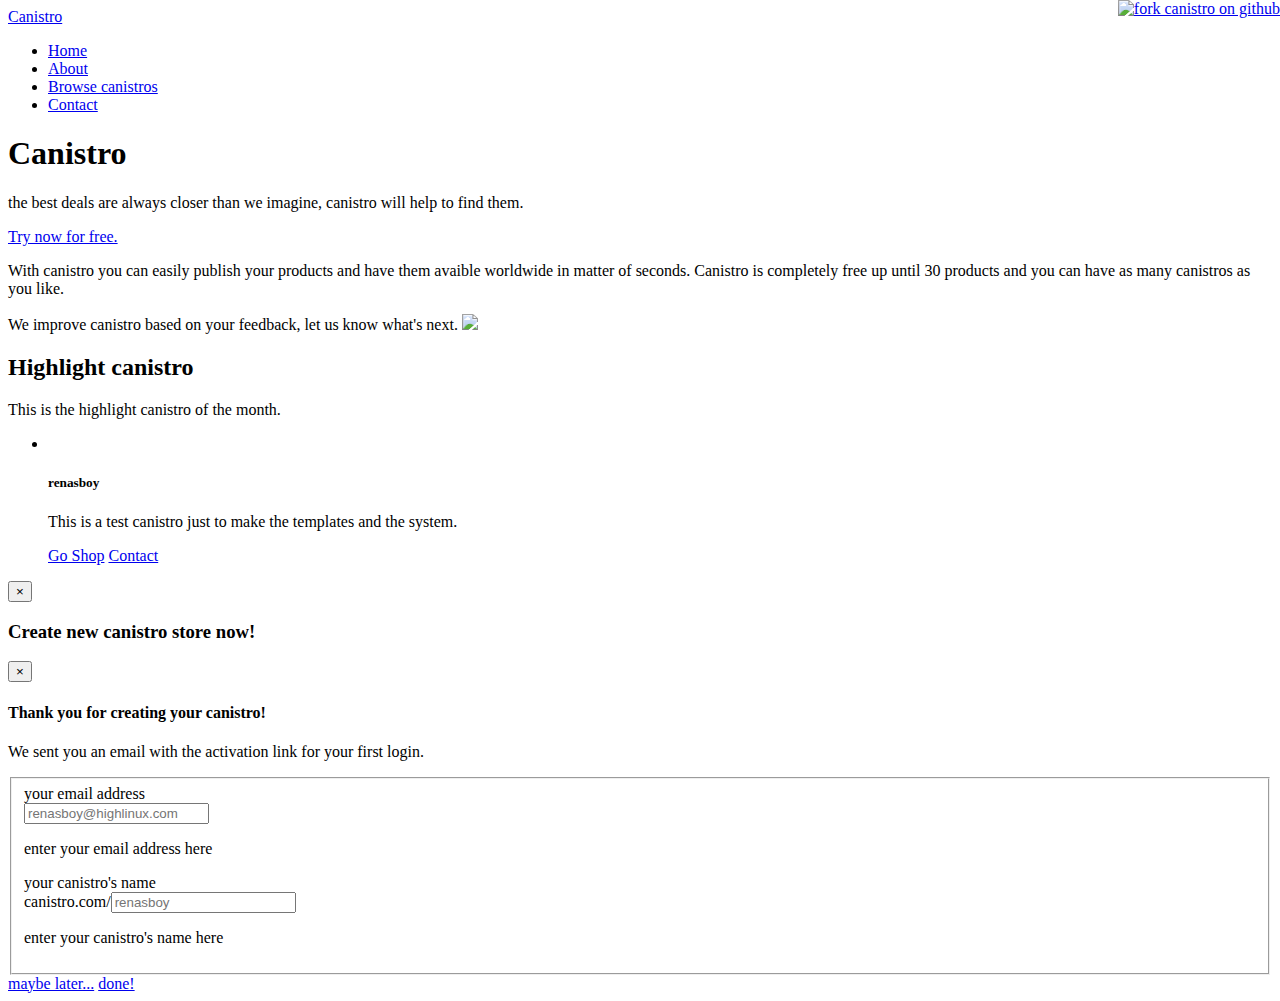
==== pub/index.html @ 116bf73c "Added google tracking to website and fixed bank acccount in store contact" ====
<!DOCTYPE html>
<html lang="en">
<meta charset="utf-8">
<head>

<title>canistro online, the best deals are always closer than we imagine.</title>

<link href="/bootstrap/bootstrap.min.css" rel="stylesheet">
<link href="/bootstrap/bootstrap-responsive.min.css" rel="stylesheet">

<style>
.github {
    position: absolute;
    top: 0;
    right: 0;
    border: 0;
}
</style>

<script src="/jquery/jquery.js"></script>
<script src="/bootstrap/bootstrap.min.js"></script>
<script src="/jquery/jquery.validate.js"></script>

<script>
$(function () {

    // set jquery validator default values
    $.validator.setDefaults({
        highlight: function(element, errorClass, validClass) {
            validClass = 'success';
            $(element).parents('.control-group').addClass(errorClass).removeClass(validClass);
        },
        unhighlight: function(element, errorClass, validClass) {
            validClass = 'success';
            $(element).parents('.control-group').removeClass(errorClass).addClass(validClass);
        },
        errorPlacement: function (error, element) {
            element.parents('.control-group').find('.help-block').html(error);
        },
        success: function (label) {
            $('#' + label.attr('for')).parents('.control-group').find('.help-block').html('This field is verified');
        },
        errorElement: 'span'
    });

    // add jquery validator regexp method for precise matching
    $.validator.addMethod('regexp', function(value, element, param) {
        return this.optional(element) || value.match(param);
    }, 'This value doesn\'t match the acceptable pattern.');

    // simple method validate form, to config jquery validator
    $.validate_form = function () {
        $('form').validate({
            rules: {
                email: {
                    required: true,
                    email: true,
                    /*
                    remote: {
                        url: '/validation/email',
                        data: {
                            value: function () {
                                return $('#email').val();
                            }
                        }
                    }
                    */
                },
                name: {
                    required: true,
                    minlength: 5,
                    maxlength: 30,
                    regexp: /^([A-Za-z0-9_-]{5,30})$/,
                    /*
                    remote: {
                        url: '/validation/name',
                        data: {
                            value: function () {
                                return $('#name').val();
                            }
                        }
                    }
                    */
                }
            },
            messages: {
                email: {
                    //required: 'Please enter your email here.',
                    email: 'Please enter a valid email here.',
                    remote: 'This email is alredy in use, please login.'
                },
                name: {
                    //required: 'Please enter your canistro\'s name.',
                    minlength: 'Please enter a name with minimum 5 chars.',
                    maxlength: 'Please enter a name with maximum 30 chars.',
                    regexp: 'Please enter only alfa-numeric chars.',
                    remote: 'This name is already in use, please try another one.'
                }
            }
        });
    };

    // method done while clicking to send the form
    $.done = function (e) {
        e.preventDefault();
        $.validate_form();
        $('form').submit();
    };

    // reset form after successful post
    $.reset_form = function () {
        $('form input').val('');
        $('form .success').removeClass('success');
        $('#email').parents('.control-group').find('.help-block').html('enter your email address here');
        $('#name').parents('.control-group').find('.help-block').html('enter your canistro\'s name here');
        $('.alert-success').removeClass('in').addClass('out, hide');
    };

    // submit the form after successful validation
    $.submit = function (e) {
        e.preventDefault();
        //$.post('/create', $('form').serializeArray(), function (data) {
        //    if (data == 'success') {
                $('.alert-success').removeClass('out, hide').addClass('in').alert();
                // TODO reset here or after closing alert and form?
                setTimeout(function () {$.reset_form();}, 5000);
        //    }
        //});
    };

    $.track = function () {
        _gaq.push(['_trackEvent', 'canistro-home', 'try free'])
    };

    $(document).off('click', '#done').on('click', '#done', $.done);
    $(document).off('submit', 'form').on('submit', 'form', $.submit);
    $(document).off('click', '.btn-success').on('click', '.btn-success', $.track);
});
</script>

<script>
    window.google_analytics_uacct = "UA-4145216-7";
    google_analytics_domain_name=".linuxforme.com";
    var _gaq = _gaq || [];
    _gaq.push(['_setAccount', 'UA-4145216-7']);
    _gaq.push(['_setDomainName', '.linuxforme.com']);
    _gaq.push(['_setAllowLinker', true]);
    _gaq.push(['_setAllowHash', false]);
    _gaq.push(['_trackPageview']);
    (function() {
      var ga = document.createElement('script'); ga.type = 'text/javascript'; ga.async = true;
      ga.src = ('https:' == document.location.protocol ? 'https://ssl' : 'http://www') + '.google-analytics.com/ga.js';
      var s = document.getElementsByTagName('script')[0]; s.parentNode.insertBefore(ga, s);
    })();
</script>

<meta name="viewport" content="width=device-width, initial-scale=1.0">

</head>

<body>

    <div class="navbar">
        <div class="navbar-inner">
            <div class="container">
                <a class="brand" href="/">Canistro</a>

                <ul class="nav">
                    <li class="active"><a href="/index.html">Home</a></li>
                    <li><a href="/about.html">About</a></li>
                    <li><a href="/canistros.html">Browse canistros</a></li>
                    <li><a href="/contact.html">Contact</a></li>
                </ul>

            </div>
        </div>
    </div>

    <div class="container">

        <div class="row">

            <div class="span9">
                <div class="hero-unit">
                    <h1>Canistro</h1>
                    <p>the best deals are always closer than we imagine, canistro will help to find them.</p>
                    <p>
                        <a class="btn btn-success btn-large" data-target="#modal-form" href="#modal-form" data-toggle="modal">Try now for free.</a>
                    </p>
                    <p>
                        With canistro you can easily publish your products and have them avaible worldwide in matter of seconds.
                        Canistro is completely free up until 30 products and you can have as many canistros as you like.
                    </p>

                    <p>
                        We improve canistro based on your feedback, let us know what's next.
                        <img src="/img/social.png" class="pull-right">
                    </p>
                </div>
            </div>

            <div class="span3">
                <h2>Highlight canistro</h2>
                <p>This is the highlight canistro of the month.</p>
                <ul class="thumbnails">
                    <li class="span3">
                    <div class="thumbnail">
                        <a href="/renasboy"><img alt="" src="/renasboy/img/image1.jpg"></a>
                        <div class="caption">
                            <h5>renasboy</h5>
                            <p>This is a test canistro just to make the templates and the system.</p>
                            <p><a class="btn btn-primary pull-right" href="/renasboy">Go Shop</a> <a class="btn" href="/renasboy/contact.html">Contact</a></p>
                        </div>
                    </div>
                    </li>
                </ul>
            </div>
        </div> 

    </div>

    <div class="modal fade hide" id="modal-form">
        <div class="modal-header">
            <button type="button" class="close" data-dismiss="modal">×</button>
            <h3>Create new canistro store now!</h3>
        </div>
        <div class="modal-body">

            <div class="alert alert-block alert-success fade out hide">
                <button data-dismiss="alert" class="close" type="button">×</button>
                <h4 class="alert-heading">Thank you for creating your canistro!</h4>
                <p>We sent you an email with the activation link for your first login.</p>
            </div>

            <form class="form-horizontal" method="post">
                <fieldset>
                    <div class="control-group">
                        <label class="control-label" for="email">your email address</label>
                        <div class="controls">
                            <input type="text" name="email" id="email" class="span3" placeholder="renasboy@highlinux.com">
                            <p class="help-block">enter your email address here</p>
                        </div>
                    </div>
                    <div class="control-group">
                        <label class="control-label" for="name">your canistro's name</label>
                        <div class="controls">
                            <div class="input-prepend">
                            <span class="add-on">canistro.com/</span><input type="text" class="span2" name="name" id="name" placeholder="renasboy">
                            </div>
                            <p class="help-block">enter your canistro's name here</p>
                        </div>
                    </div>
                </fieldset>
            </form>
        </div>
        <div class="modal-footer">
            <a href="#" class="btn" data-dismiss="modal">maybe later...</a>
            <a href="#" class="btn btn-primary" id="done">done!</a>
        </div>
    </div>

    <a href="https://github.com/renasboy/canistro" class="github"><img src="/img/fork-me-on-github.png" alt="fork canistro on github"></a>

</body>

</html>
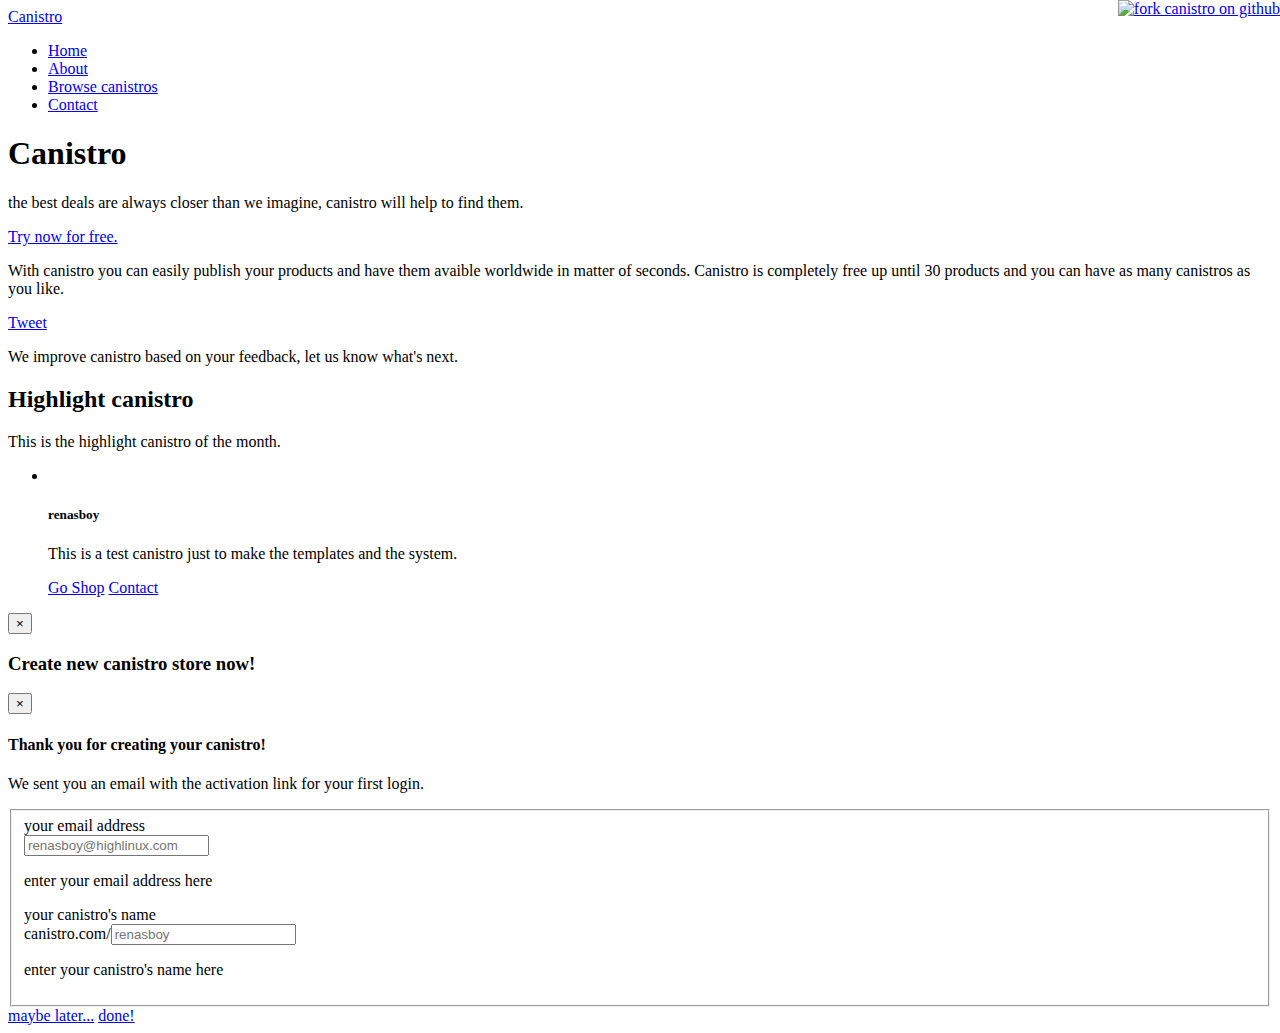
==== commit e1359ad6: "Added real social buttons and removed the social fake image" ====
--- a/pub/index.html
+++ b/pub/index.html
@@ -14,6 +14,14 @@
     top: 0;
     right: 0;
     border: 0;
+}
+.social .fb-like iframe{
+    width: 45px !important;
+}
+
+.social > * {
+    vertical-align: top;
+    margin-right: 5px;
 }
 </style>
 
@@ -103,6 +111,7 @@
     // method done while clicking to send the form
     $.done = function (e) {
         e.preventDefault();
+        _gaq.push(['_trackEvent', 'canistro-home', 'done'])
         $.validate_form();
         $('form').submit();
     };
@@ -192,10 +201,36 @@
                         Canistro is completely free up until 30 products and you can have as many canistros as you like.
                     </p>
 
+                    <div class="pull-right social">
+
+                        <div id="fb-root"></div>
+                        <script>(function(d, s, id) {
+                          var js, fjs = d.getElementsByTagName(s)[0];
+                          if (d.getElementById(id)) return;
+                          js = d.createElement(s); js.id = id;
+                          js.src = "//connect.facebook.net/en_US/all.js#xfbml=1";
+                          fjs.parentNode.insertBefore(js, fjs);
+                        }(document, 'script', 'facebook-jssdk'));</script>
+                        <div class="fb-like" data-send="false" data-layout="box_count" data-width="20" data-show-faces="false"></div>
+
+                        <a href="https://twitter.com/share" class="twitter-share-button" data-count="vertical" data-lang="en">Tweet</a>
+                        <script>!function(d,s,id){var js,fjs=d.getElementsByTagName(s)[0];if(!d.getElementById(id)){js=d.createElement(s);js.id=id;js.src="//platform.twitter.com/widgets.js";fjs.parentNode.insertBefore(js,fjs);}}(document,"script","twitter-wjs");</script>
+
+                        <div class="g-plusone" data-size="tall"></div>
+                        <script type="text/javascript">
+                          window.___gcfg = {lang: 'en-GB'};
+                          (function() {
+                            var po = document.createElement('script'); po.type = 'text/javascript'; po.async = true;
+                            po.src = 'https://apis.google.com/js/plusone.js';
+                            var s = document.getElementsByTagName('script')[0]; s.parentNode.insertBefore(po, s);
+                          })();
+                        </script>
+                    </div>
+
                     <p>
                         We improve canistro based on your feedback, let us know what's next.
-                        <img src="/img/social.png" class="pull-right">
                     </p>
+
                 </div>
             </div>
 
@@ -205,7 +240,7 @@
                 <ul class="thumbnails">
                     <li class="span3">
                     <div class="thumbnail">
-                        <a href="/renasboy"><img alt="" src="/renasboy/img/image1.jpg"></a>
+                        <a href="/renasboy"><img alt="" src="http://placehold.it/260x146"></a>
                         <div class="caption">
                             <h5>renasboy</h5>
                             <p>This is a test canistro just to make the templates and the system.</p>
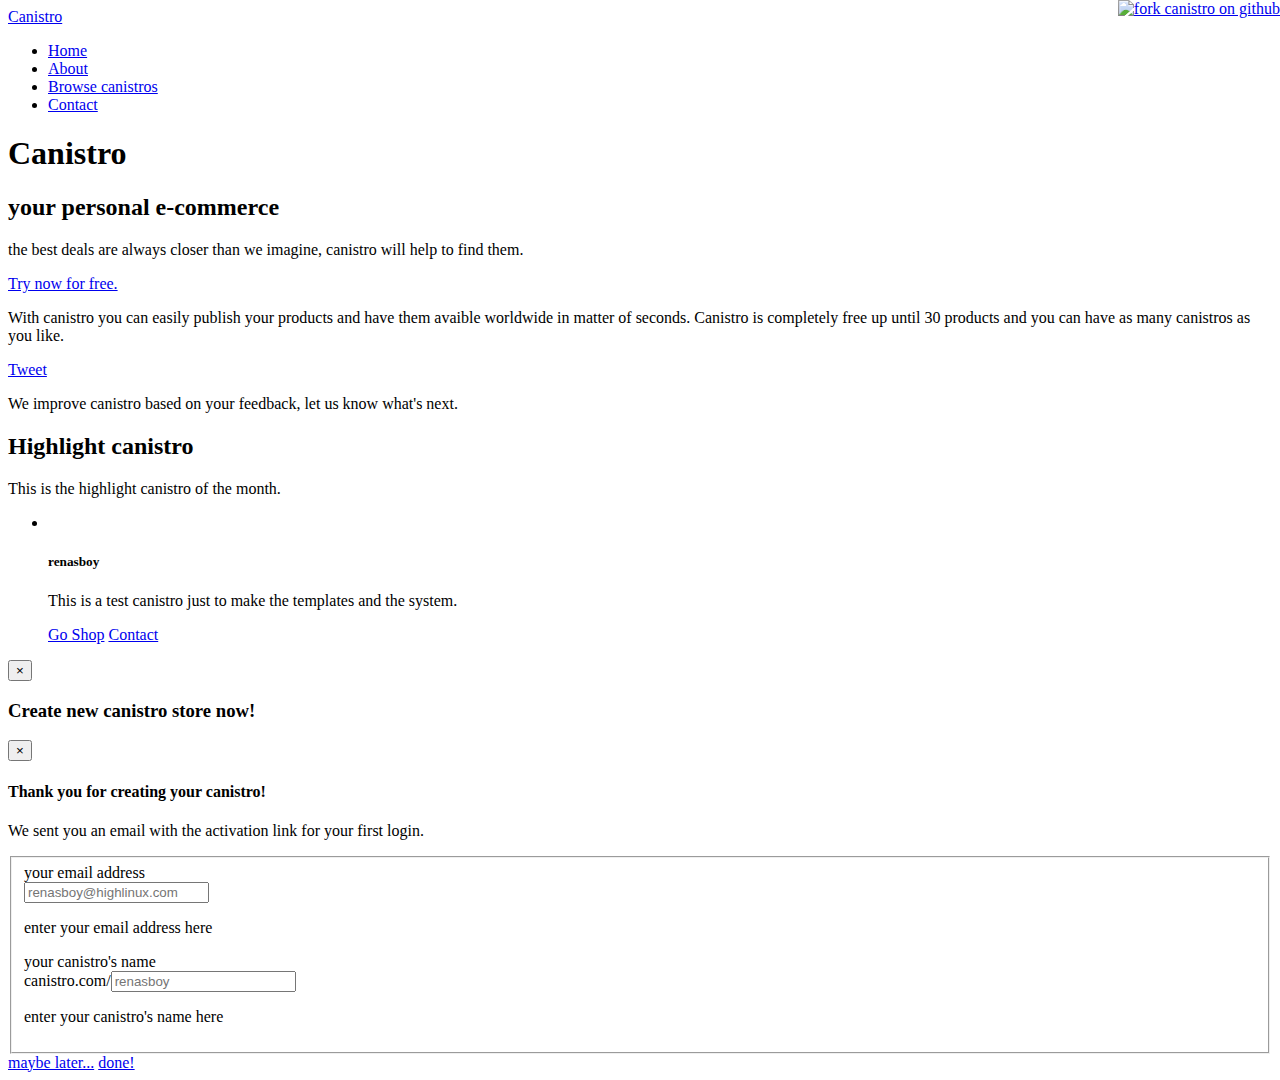
==== commit aa5e8cc7: "Changed MOTTO, canistro, your personal e-commerce" ====
--- a/pub/index.html
+++ b/pub/index.html
@@ -3,7 +3,7 @@
 <meta charset="utf-8">
 <head>
 
-<title>canistro online, the best deals are always closer than we imagine.</title>
+<title>canistro, your personal e-commerce.</title>
 
 <link href="/bootstrap/bootstrap.min.css" rel="stylesheet">
 <link href="/bootstrap/bootstrap-responsive.min.css" rel="stylesheet">
@@ -16,7 +16,7 @@
     border: 0;
 }
 .social .fb-like iframe{
-    width: 45px !important;
+    width: 48px !important;
 }
 
 .social > * {
@@ -192,6 +192,7 @@
             <div class="span9">
                 <div class="hero-unit">
                     <h1>Canistro</h1>
+                    <h2>your personal e-commerce</h2>
                     <p>the best deals are always closer than we imagine, canistro will help to find them.</p>
                     <p>
                         <a class="btn btn-success btn-large" data-target="#modal-form" href="#modal-form" data-toggle="modal">Try now for free.</a>
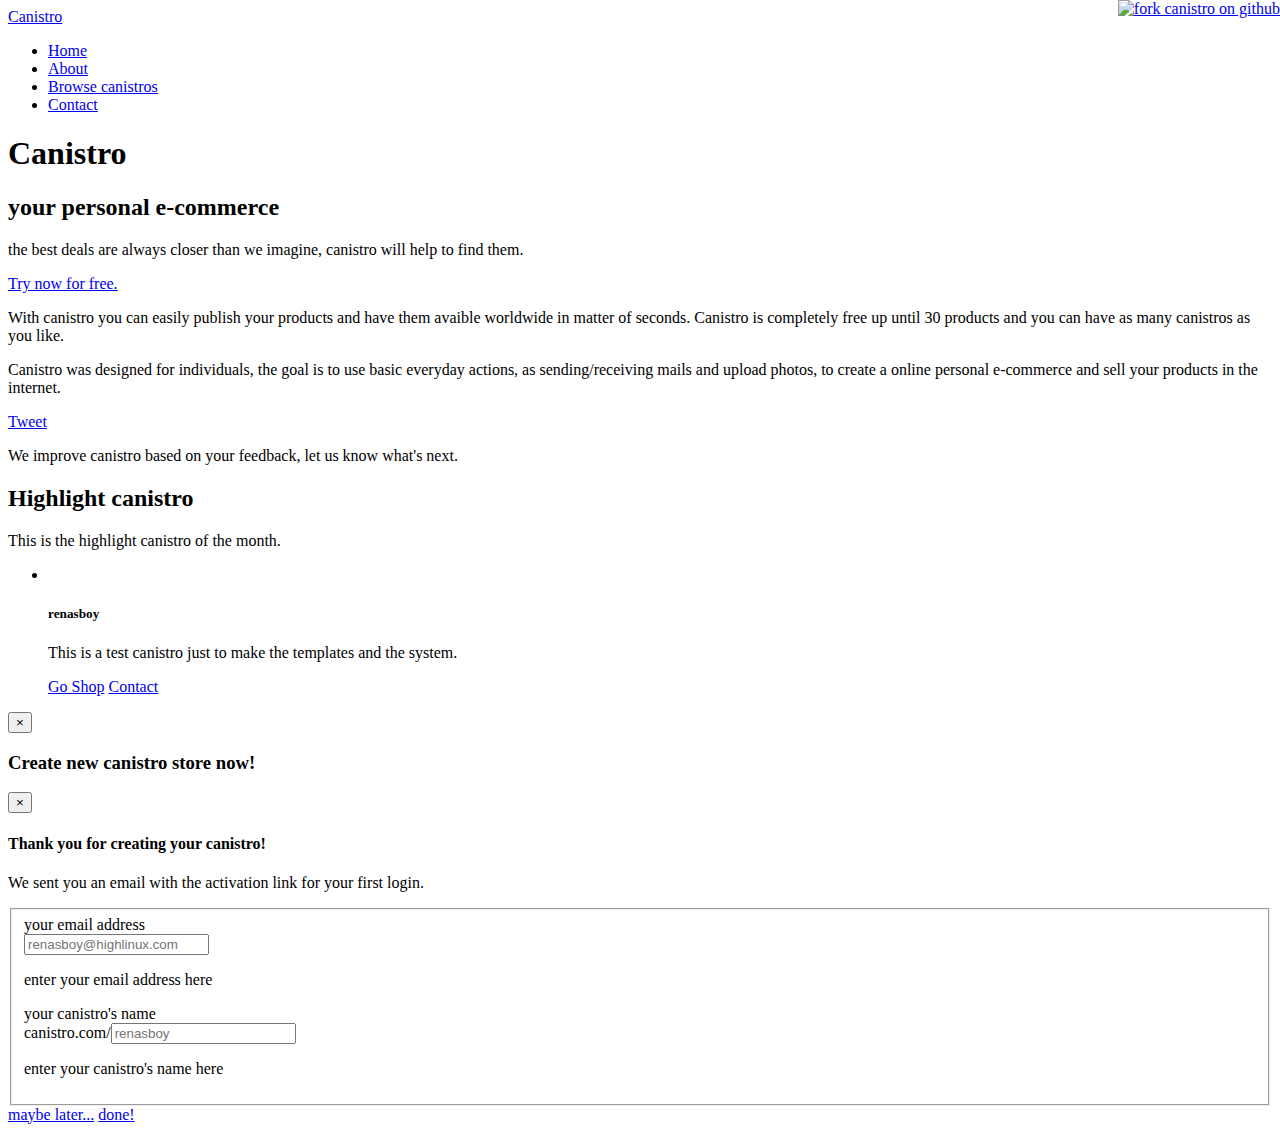
==== commit 6306d5d1: "updated contents according to new MOTTO" ====
--- a/pub/index.html
+++ b/pub/index.html
@@ -201,6 +201,10 @@
                         With canistro you can easily publish your products and have them avaible worldwide in matter of seconds.
                         Canistro is completely free up until 30 products and you can have as many canistros as you like.
                     </p>
+                    <p>
+                        Canistro was designed for individuals, the goal is to use basic everyday actions, as sending/receiving mails and upload photos,
+                        to create a online personal e-commerce and sell your products in the internet.
+                    </p>
 
                     <div class="pull-right social">
 
